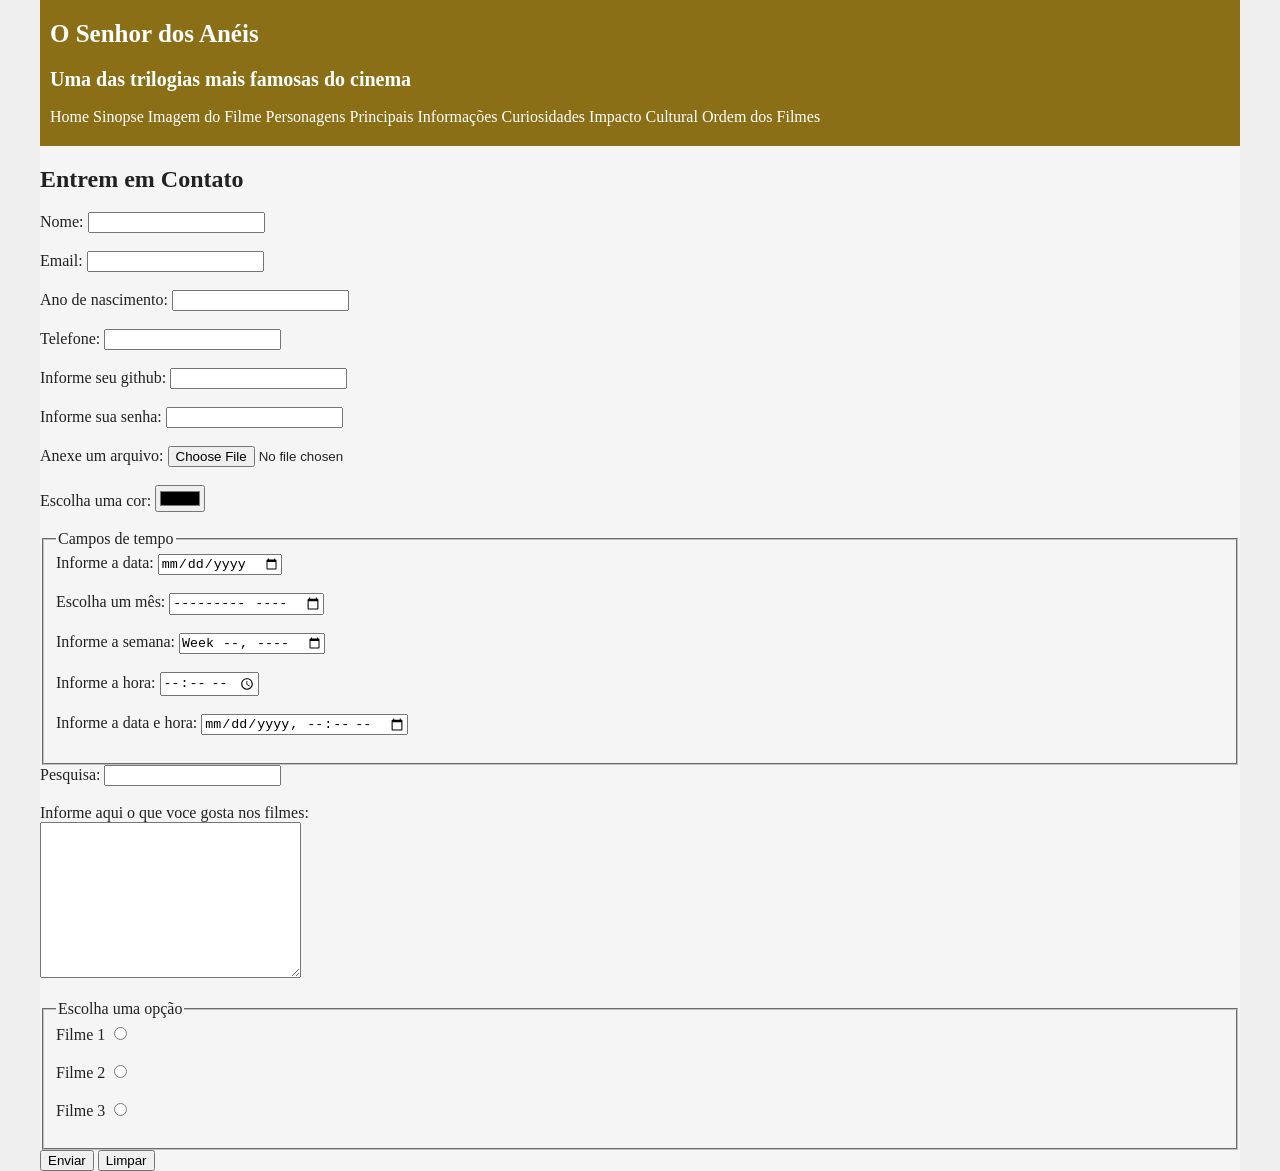
==== contato.html @ 8ca263af "criar contato .........." ====
<!DOCTYPE html>
<html lang="pt-br">
<head>
    <meta charset="UTF-8">
    <meta name="viewport" content="width=device-width, initial-scale=1.0">
    <link rel="stylesheet" href="styles.css">
    <title>Contato</title>
</head>
<body>
    <div class="container">
      <header class="primeiro_titulo">
        <h1>O Senhor dos Anéis</h1>
        <h2>Uma das trilogias mais famosas do cinema</h2>
        <nav>
          <a href="index.html">Home</a>
          <a href="sinopse.html">Sinopse</a>
          <a href="imagemfilme.html">Imagem do Filme</a>
          <a href="personagem.html">Personagens Principais</a>
          <a href="informaçõesfilme.html">Informações</a>
          <a href="curiosidades.html">Curiosidades</a>
          <a href="impactocultural.html">Impacto Cultural</a>
          <a href="ordemdosfilmes.html">Ordem dos Filmes</a>
        </nav>
      </header>
      <h2>Entrem em Contato</h2>
      <form action="processa.php" method="post" autocomplete="off">
        <label for="nome">Nome:</label>
        <input type="text" id="nome" name="nome" required>
        <br><br>
        <label for="email">Email:</label>
        <input type="email" id="email" name="email" required>
        <br><br>
        <label for="ano">Ano de nascimento:</label>
        <input type="number" id="ano" name="ano" required>
        <br><br>
        <label for="telefone">Telefone:</label>
        <input type="tel" id="telefone" name="telefone" required>
        <br><br>
        <label for="informe seu github">Informe seu github:</label>
        <input type="url" id="github" name="github" required>
        <br><br>
        <label for="informe sua senha">Informe sua senha:</label>
        <input type="password" id="senha" name="senha" required>
        <br><br>
        <label for="anexe um arquivo">Anexe um arquivo:</label>
        <input type="file" id="arquivo" name="arquivo" required>
        <br><br>
        <label for="escolha uma cor">Escolha uma cor:</label>
        <input type="color" id="cor" name="cor" required>
        <br><br>
        <fieldset>
            <legend>Campos de tempo</legend>
        <label for="data">Informe a data:</label>
        <input type="date" id="data" name="data" required>
        <br><br>
        <label for="mes">Escolha um mês:</label>
        <input type="month" id="mes" name="mes" required>
        <br><br>
        <label for="semana">Informe a semana:</label>
        <input type="week" id="semana" name="semana" required>
        <br><br>
        <label for="hora">Informe a hora:</label>
        <input type="time" id="hora" name="hora" required>
        <br><br>
        <label for="data e hora">Informe a data e hora:</label>
        <input type="datetime-local" id="datahora" name="datahora" required><br><br>
        </fieldset>

        <label for="pesquisa">Pesquisa:</label>
        <input type="search" id="pesquisa" name="pesquisa" required><br><br>

        <label for="descricao">Informe aqui o que voce gosta nos filmes:</label><br>
        <textarea cols="30" rows="10" id="descricao" name="descricao" required>          
        </textarea><br><br>

        <fieldset>
            <legend>Escolha uma opção</legend>
            <label for="filme1">Filme 1</label>
            <input type="radio" id="filme1" name="filme" value="filme1" required>
            <br><br>
            <label for="filme2">Filme 2</label>
            <input type="radio" id="filme2" name="filme" value="filme2" required>
            <br><br>
            <label for="filme3">Filme 3</label>
            <input type="radio" id="filme3" name="filme" value="filme3" required>
            <br><br>
        </fieldset>


        <button type="submit">Enviar</button>
        <button type="reset">Limpar</button>
      </form>
    </div>
</body>
</html>
---- styles.css ----
body {
  margin: 0;
  padding: 0;
  background-color: #efefef;
  font-family: Georgia, "Times New Roman", serif;
  color: #222;
}

.container {
  width: 100%;
  max-width: 1200px;
  margin: 0 auto;
  background-color: #f5f5f5;
}

.primeiro_titulo {
  background-color: #8b6f16;
  color: white;
  padding: 20px 10px;
}

.primeiro_titulo h1 {
  margin: 0;
  font-size: 25px;
}

.primeiro_titulo h2 {
  margin-top: 20px;
  font-size: 20px;
  font-weight: bold;
}

nav a {
  text-decoration: none;
  color: white;
}

section {
  margin-bottom: 20px;
}

section h3 {
  background-color: #244f2b;
  color: white;
  margin: 0;
  padding: 8px 10px;
  font-size: 20px;
}

section p,
section ul,
section ol,
figcaption {
  padding: 10px;
  margin: 0;
  font-size: 15px;
  line-height: 1.6;
}

ul,
ol {
  margin: 0;
  padding-left: 0;
  list-style-position: inside;
}

li {
  margin: 8px 0;
}

figure {
  margin: 0;
  padding: 20px 10px 10px 10px;
}

figure img {
  display: block;
  width: 75%;
  max-width: 900px;
  height: auto;
  margin-left: 30px;
}

figcaption {
  font-size: 18px;
  color: #444;
  padding-top: 8px;
  margin-left: 20px;
}

strong {
  font-weight: bold;
}

/* Sinopse */
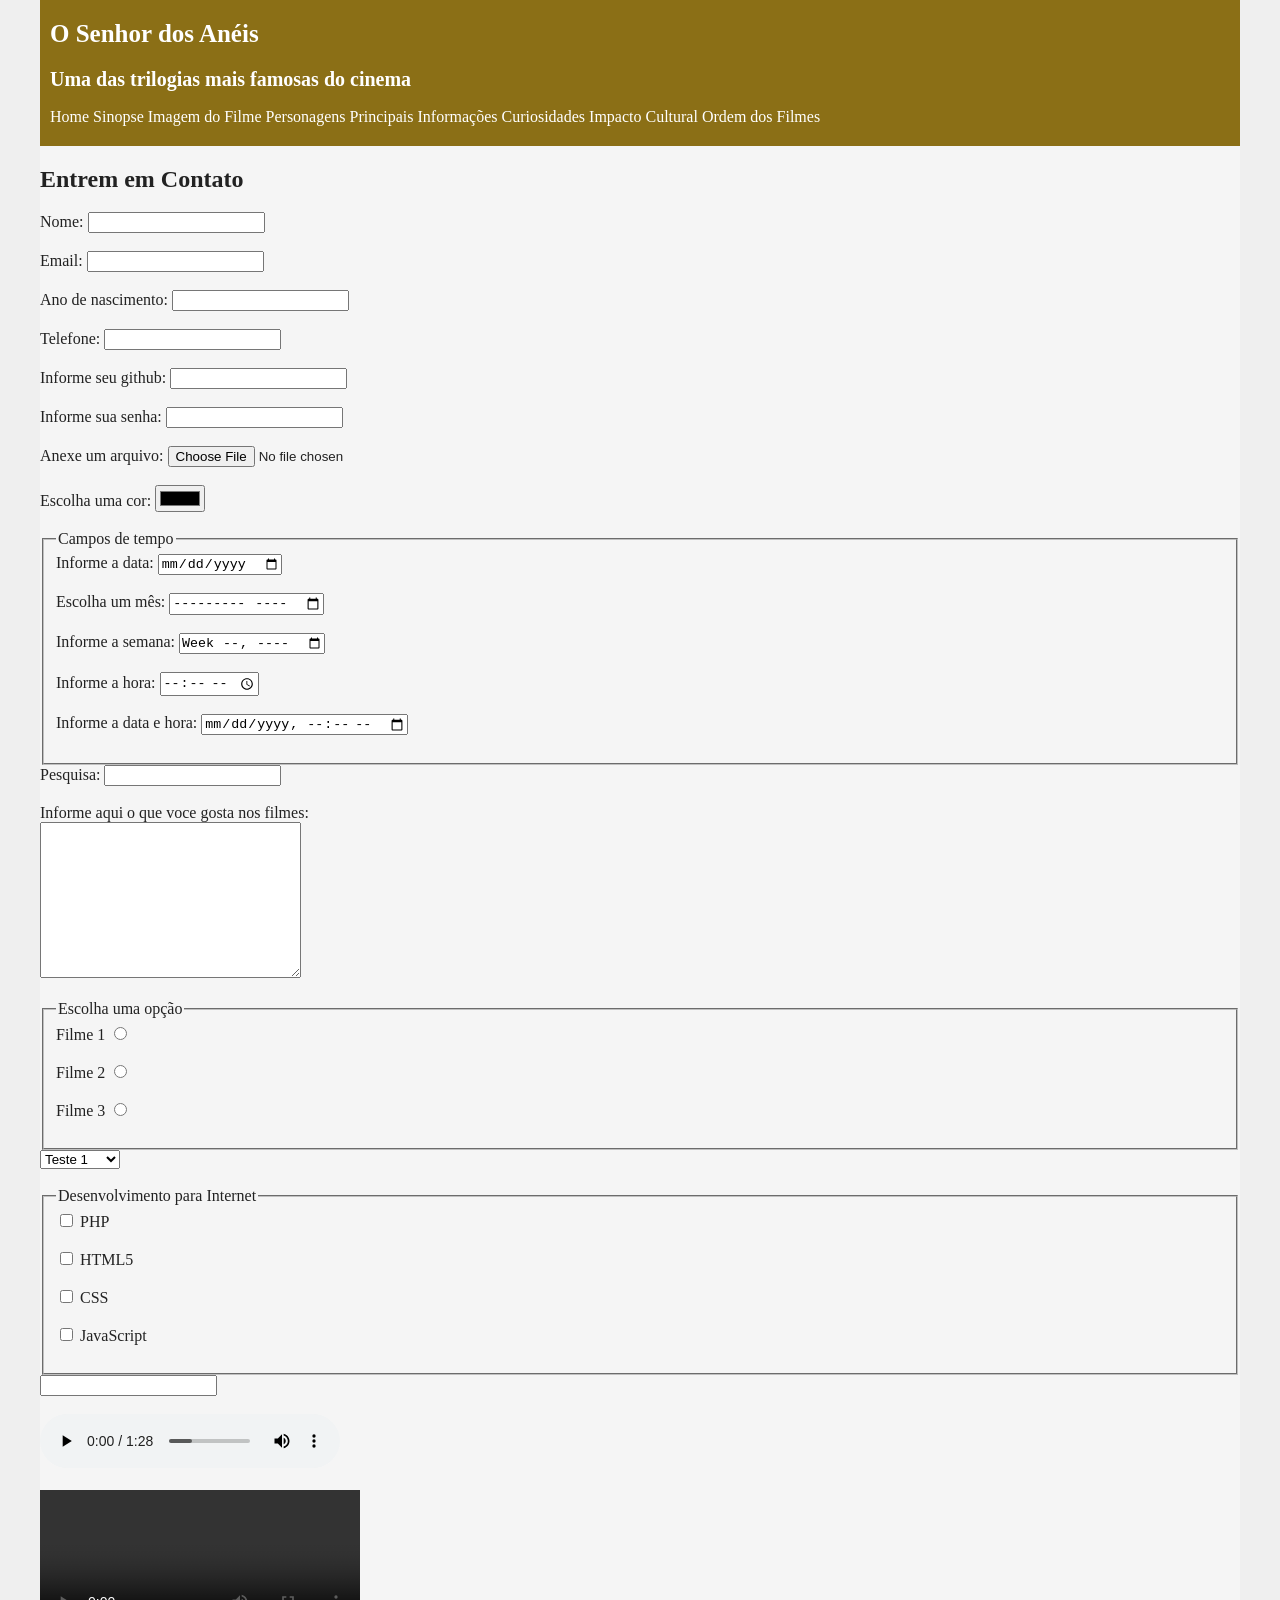
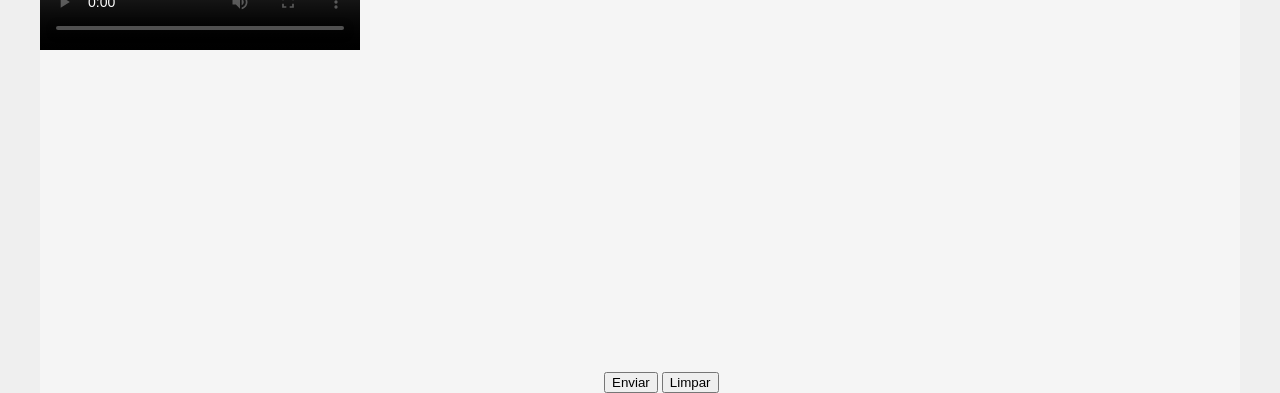
==== commit 34d57859: "att atualizações" ====
--- a/contato.html
+++ b/contato.html
@@ -86,6 +86,51 @@
             <br><br>
         </fieldset>
 
+        <select id="lista_suspensa" name="lista_suspensa">
+          <optgroup label="Teste de legenda no combobox">
+            <option value="Teste1">Teste 1</option>
+            <option value="Teste2">Teste 2</option>
+            <option value="Teste3">Teste 3</option>
+          </optgroup>
+          <optgroup label="Teste de legenda no combobox 2">
+            <option value="Teste4">Teste 4</option>
+            <option value="Teste5">Teste 5</option>
+            <option value="Teste6">Teste 6</option>
+          </optgroup>
+        </select><br><br>
+        <fieldset>
+            <legend>Desenvolvimento para Internet</legend>
+            <label><input type="checkbox" name="php" value="php"> PHP</label>
+            <br><br>
+            <label><input type="checkbox" name="html5" value="html5"> HTML5</label>
+            <br><br>
+            <label><input type="checkbox" name="css" value="css"> CSS</label>
+            <br><br>
+            <label><input type="checkbox" name="js" value="js"> JavaScript</label>
+            <br><br>
+        </fieldset>
+
+        <!--Datalist dos possiveis ganhadores da copa do mundo-->
+        <input type="text" name="pais" id="busca_datalist" list="paises">
+        <datalist id="paises">
+          <option value="Brasil">
+          <option value="Alemanha">
+          <option value="Itália">
+          <option value="França">
+          <option value="Argentina">
+        </datalist><br><br>
+
+        <audio controls>
+          <source src="audio/musica.mp3" type="audio/mpeg">
+          Seu navegador não suporta o elemento de áudio.
+        </audio><br><br>
+
+        <video controls width="320">
+          <source src="videos/videoteste.mp4" type="video/mp4">
+          Seu navegador não suporta o elemento de vídeo.
+        </video><br><br>
+
+        <iframe width="560" height="315" src="https://www.youtube.com/embed/T-nh8gpf6ZA?si=In1v-tMNSdZSTo_P" title="YouTube video player" frameborder="0" allow="accelerometer; autoplay; clipboard-write; encrypted-media; gyroscope; picture-in-picture; web-share" referrerpolicy="strict-origin-when-cross-origin" allowfullscreen></iframe>
 
         <button type="submit">Enviar</button>
         <button type="reset">Limpar</button>
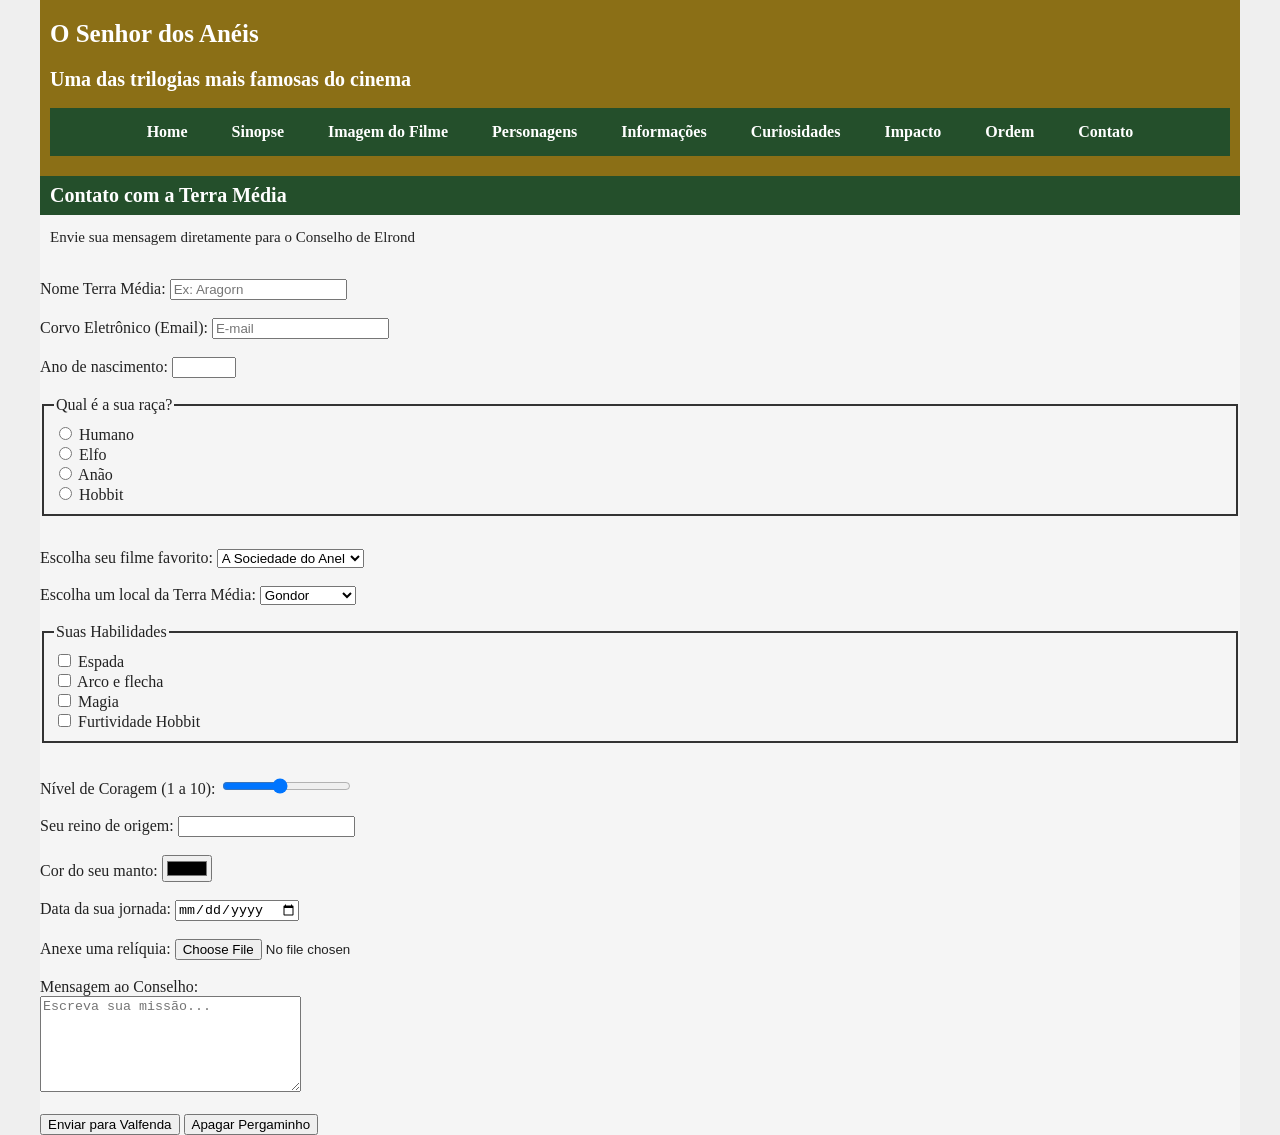
==== commit e8a16a91: "att contato a terre media" ====
--- a/contato.html
+++ b/contato.html
@@ -1,140 +1,215 @@
-<!DOCTYPE html>
+<!doctype html>
 <html lang="pt-br">
-<head>
-    <meta charset="UTF-8">
-    <meta name="viewport" content="width=device-width, initial-scale=1.0">
-    <link rel="stylesheet" href="styles.css">
-    <title>Contato</title>
-</head>
-<body>
+  <head>
+    <meta charset="UTF-8" />
+    <meta name="viewport" content="width=device-width, initial-scale=1.0" />
+    <title>Contato com a Terra Média</title>
+    <link rel="stylesheet" href="styles.css" />
+  </head>
+
+  <body>
     <div class="container">
+      <!-- HEADER -->
       <header class="primeiro_titulo">
         <h1>O Senhor dos Anéis</h1>
         <h2>Uma das trilogias mais famosas do cinema</h2>
-        <nav>
-          <a href="index.html">Home</a>
-          <a href="sinopse.html">Sinopse</a>
-          <a href="imagemfilme.html">Imagem do Filme</a>
-          <a href="personagem.html">Personagens Principais</a>
-          <a href="informaçõesfilme.html">Informações</a>
-          <a href="curiosidades.html">Curiosidades</a>
-          <a href="impactocultural.html">Impacto Cultural</a>
-          <a href="ordemdosfilmes.html">Ordem dos Filmes</a>
+
+        <nav class="menu">
+          <ul>
+            <li><a href="index.html">Home</a></li>
+            <li><a href="sinopse.html">Sinopse</a></li>
+            <li><a href="imagen_do_filme.html">Imagem do Filme</a></li>
+            <li><a href="personagens_principais.html">Personagens</a></li>
+            <li><a href="informacoes.html">Informações</a></li>
+            <li><a href="curiosidades.html">Curiosidades</a></li>
+            <li><a href="impacto.html">Impacto</a></li>
+            <li><a href="ordem_dos_filmes.html">Ordem</a></li>
+            <li><a href="contato.html" class="ativo">Contato</a></li>
+          </ul>
         </nav>
       </header>
-      <h2>Entrem em Contato</h2>
-      <form action="processa.php" method="post" autocomplete="off">
-        <label for="nome">Nome:</label>
-        <input type="text" id="nome" name="nome" required>
-        <br><br>
-        <label for="email">Email:</label>
-        <input type="email" id="email" name="email" required>
-        <br><br>
-        <label for="ano">Ano de nascimento:</label>
-        <input type="number" id="ano" name="ano" required>
-        <br><br>
-        <label for="telefone">Telefone:</label>
-        <input type="tel" id="telefone" name="telefone" required>
-        <br><br>
-        <label for="informe seu github">Informe seu github:</label>
-        <input type="url" id="github" name="github" required>
-        <br><br>
-        <label for="informe sua senha">Informe sua senha:</label>
-        <input type="password" id="senha" name="senha" required>
-        <br><br>
-        <label for="anexe um arquivo">Anexe um arquivo:</label>
-        <input type="file" id="arquivo" name="arquivo" required>
-        <br><br>
-        <label for="escolha uma cor">Escolha uma cor:</label>
-        <input type="color" id="cor" name="cor" required>
-        <br><br>
-        <fieldset>
-            <legend>Campos de tempo</legend>
-        <label for="data">Informe a data:</label>
-        <input type="date" id="data" name="data" required>
-        <br><br>
-        <label for="mes">Escolha um mês:</label>
-        <input type="month" id="mes" name="mes" required>
-        <br><br>
-        <label for="semana">Informe a semana:</label>
-        <input type="week" id="semana" name="semana" required>
-        <br><br>
-        <label for="hora">Informe a hora:</label>
-        <input type="time" id="hora" name="hora" required>
-        <br><br>
-        <label for="data e hora">Informe a data e hora:</label>
-        <input type="datetime-local" id="datahora" name="datahora" required><br><br>
-        </fieldset>
-
-        <label for="pesquisa">Pesquisa:</label>
-        <input type="search" id="pesquisa" name="pesquisa" required><br><br>
-
-        <label for="descricao">Informe aqui o que voce gosta nos filmes:</label><br>
-        <textarea cols="30" rows="10" id="descricao" name="descricao" required>          
-        </textarea><br><br>
-
-        <fieldset>
-            <legend>Escolha uma opção</legend>
-            <label for="filme1">Filme 1</label>
-            <input type="radio" id="filme1" name="filme" value="filme1" required>
-            <br><br>
-            <label for="filme2">Filme 2</label>
-            <input type="radio" id="filme2" name="filme" value="filme2" required>
-            <br><br>
-            <label for="filme3">Filme 3</label>
-            <input type="radio" id="filme3" name="filme" value="filme3" required>
-            <br><br>
-        </fieldset>
-
-        <select id="lista_suspensa" name="lista_suspensa">
-          <optgroup label="Teste de legenda no combobox">
-            <option value="Teste1">Teste 1</option>
-            <option value="Teste2">Teste 2</option>
-            <option value="Teste3">Teste 3</option>
-          </optgroup>
-          <optgroup label="Teste de legenda no combobox 2">
-            <option value="Teste4">Teste 4</option>
-            <option value="Teste5">Teste 5</option>
-            <option value="Teste6">Teste 6</option>
-          </optgroup>
-        </select><br><br>
-        <fieldset>
-            <legend>Desenvolvimento para Internet</legend>
-            <label><input type="checkbox" name="php" value="php"> PHP</label>
-            <br><br>
-            <label><input type="checkbox" name="html5" value="html5"> HTML5</label>
-            <br><br>
-            <label><input type="checkbox" name="css" value="css"> CSS</label>
-            <br><br>
-            <label><input type="checkbox" name="js" value="js"> JavaScript</label>
-            <br><br>
-        </fieldset>
-
-        <!--Datalist dos possiveis ganhadores da copa do mundo-->
-        <input type="text" name="pais" id="busca_datalist" list="paises">
-        <datalist id="paises">
-          <option value="Brasil">
-          <option value="Alemanha">
-          <option value="Itália">
-          <option value="França">
-          <option value="Argentina">
-        </datalist><br><br>
-
-        <audio controls>
-          <source src="audio/musica.mp3" type="audio/mpeg">
-          Seu navegador não suporta o elemento de áudio.
-        </audio><br><br>
-
-        <video controls width="320">
-          <source src="videos/videoteste.mp4" type="video/mp4">
-          Seu navegador não suporta o elemento de vídeo.
-        </video><br><br>
-
-        <iframe width="560" height="315" src="https://www.youtube.com/embed/T-nh8gpf6ZA?si=In1v-tMNSdZSTo_P" title="YouTube video player" frameborder="0" allow="accelerometer; autoplay; clipboard-write; encrypted-media; gyroscope; picture-in-picture; web-share" referrerpolicy="strict-origin-when-cross-origin" allowfullscreen></iframe>
-
-        <button type="submit">Enviar</button>
-        <button type="reset">Limpar</button>
-      </form>
+
+      <!-- Inicio -->
+      <main>
+        <section>
+          <h2>Contato com a Terra Média</h2>
+          <p>Envie sua mensagem diretamente para o Conselho de Elrond</p>
+        </section>
+
+        <form
+          action="processa.php"
+          method="post"
+          enctype="multipart/form-data"
+          autocomplete="off"
+        >
+          <!-- Nome -->
+          <label for="nomepessoa">Nome Terra Média:</label>
+          <input
+            type="text"
+            name="nomepessoa"
+            id="nomepessoa"
+            minlength="3"
+            maxlength="15"
+            required
+            placeholder="Ex: Aragorn"
+          />
+          <br /><br />
+
+          <!-- Email -->
+          <label for="email">Corvo Eletrônico (Email):</label>
+          <input
+            type="email"
+            name="email"
+            id="email"
+            required
+            placeholder="E-mail"
+          />
+          <br /><br />
+
+          <!-- Ano -->
+          <label for="ano">Ano de nascimento:</label>
+          <input type="number" id="ano" name="ano" max="2026" min="1900" />
+          <br /><br />
+
+          <!-- Raça -->
+          <fieldset>
+            <legend>Qual é a sua raça?</legend>
+
+            <label>
+              <input type="radio" name="raca" value="humano" required />
+              Humano </label
+            ><br />
+
+            <label>
+              <input type="radio" name="raca" value="elfo" />
+              Elfo </label
+            ><br />
+
+            <label>
+              <input type="radio" name="raca" value="anao" />
+              Anão </label
+            ><br />
+
+            <label>
+              <input type="radio" name="raca" value="hobbit" />
+              Hobbit
+            </label>
+          </fieldset>
+          <br />
+
+          <!-- Filme favorito -->
+          <label for="filme">Escolha seu filme favorito:</label>
+          <select id="filme" name="filme">
+            <option value="sociedade">A Sociedade do Anel</option>
+            <option value="duas_torres">As Duas Torres</option>
+            <option value="retorno">O Retorno do Rei</option>
+          </select>
+          <br /><br />
+
+          <!-- Local -->
+          <label for="local">Escolha um local da Terra Média:</label>
+          <select id="local" name="local">
+            <optgroup label="Reinos dos Homens">
+              <option value="gondor">Gondor</option>
+              <option value="rohan">Rohan</option>
+            </optgroup>
+
+            <optgroup label="Terras Élficas">
+              <option value="valfenda">Valfenda</option>
+              <option value="lothlorien">Lothlórien</option>
+            </optgroup>
+
+            <optgroup label="Outros">
+              <option value="mordor">Mordor</option>
+              <option value="condado">Condado</option>
+            </optgroup>
+          </select>
+          <br /><br />
+
+          <!-- Habilidades -->
+          <fieldset>
+            <legend>Suas Habilidades</legend>
+
+            <label>
+              <input type="checkbox" name="habilidades[]" value="espada" />
+              Espada </label
+            ><br />
+
+            <label>
+              <input type="checkbox" name="habilidades[]" value="arco" />
+              Arco e flecha </label
+            ><br />
+
+            <label>
+              <input type="checkbox" name="habilidades[]" value="magia" />
+              Magia </label
+            ><br />
+
+            <label>
+              <input type="checkbox" name="habilidades[]" value="furtividade" />
+              Furtividade Hobbit
+            </label>
+          </fieldset>
+          <br />
+
+          <!-- Nível -->
+          <label for="nivel">Nível de Coragem (1 a 10):</label>
+          <input
+            class="nivel"
+            type="range"
+            max="10"
+            min="1"
+            value="5"
+            id="nivel"
+            name="nivel"
+          />
+          <br /><br />
+
+          <!-- Datalist -->
+          <label for="pais">Seu reino de origem:</label>
+          <input type="text" name="pais" id="pais" list="paises" />
+
+          <datalist id="paises">
+            <option value="Gondor"></option>
+            <option value="Rohan"></option>
+            <option value="Mordor"></option>
+            <option value="Condado"></option>
+          </datalist>
+          <br /><br />
+
+          <!-- Cor -->
+          <label for="cor">Cor do seu manto:</label>
+          <input type="color" id="cor" name="cor" />
+          <br /><br />
+
+          <!-- Data -->
+          <label for="data">Data da sua jornada:</label>
+          <input type="date" id="data" name="data" />
+          <br /><br />
+
+          <!-- Arquivo -->
+          <label for="arquivo">Anexe uma relíquia:</label>
+          <input type="file" id="arquivo" name="arquivo" />
+          <br /><br />
+
+          <!-- Texto -->
+          <label for="descricao">Mensagem ao Conselho:</label><br />
+          <textarea
+            id="descricao"
+            name="descricao"
+            cols="30"
+            rows="6"
+            placeholder="Escreva sua missão..."
+          ></textarea>
+          <br /><br />
+
+          <!-- Botões -->
+          <div class="botoes">
+            <button type="submit">Enviar para Valfenda</button>
+            <button type="reset">Apagar Pergaminho</button>
+          </div>
+        </form>
+      </main>
     </div>
-</body>
-</html>+  </body>
+</html>
--- a/styles.css
+++ b/styles.css
@@ -30,16 +30,49 @@
   font-weight: bold;
 }
 
-nav a {
+.menu {
+  background-color: #244f2b;
+  padding: 10px 0;
+}
+
+.menu ul {
+  list-style: none;
+  margin: 0;
+  padding: 0;
+  display: flex;
+  justify-content: center;
+  flex-wrap: wrap;
+}
+
+.menu li {
+  margin: 5px 10px;
+}
+
+.menu a {
   text-decoration: none;
   color: white;
+  font-weight: bold;
+  padding: 8px 12px;
+  border-radius: 6px;
+  transition: 0.3s;
+}
+
+.menu a:hover {
+  background-color: #3a7a42;
+}
+
+fieldset {
+  border: 2px solid #333;
+  padding: 10px;
+  margin-bottom: 15px;
 }
 
 section {
   margin-bottom: 20px;
 }
 
-section h3 {
+section h2,
+h3 {
   background-color: #244f2b;
   color: white;
   margin: 0;
@@ -49,8 +82,7 @@
 
 section p,
 section ul,
-section ol,
-figcaption {
+section ol {
   padding: 10px;
   margin: 0;
   font-size: 15px;
@@ -67,29 +99,3 @@
 li {
   margin: 8px 0;
 }
-
-figure {
-  margin: 0;
-  padding: 20px 10px 10px 10px;
-}
-
-figure img {
-  display: block;
-  width: 75%;
-  max-width: 900px;
-  height: auto;
-  margin-left: 30px;
-}
-
-figcaption {
-  font-size: 18px;
-  color: #444;
-  padding-top: 8px;
-  margin-left: 20px;
-}
-
-strong {
-  font-weight: bold;
-}
-
-/* Sinopse */
